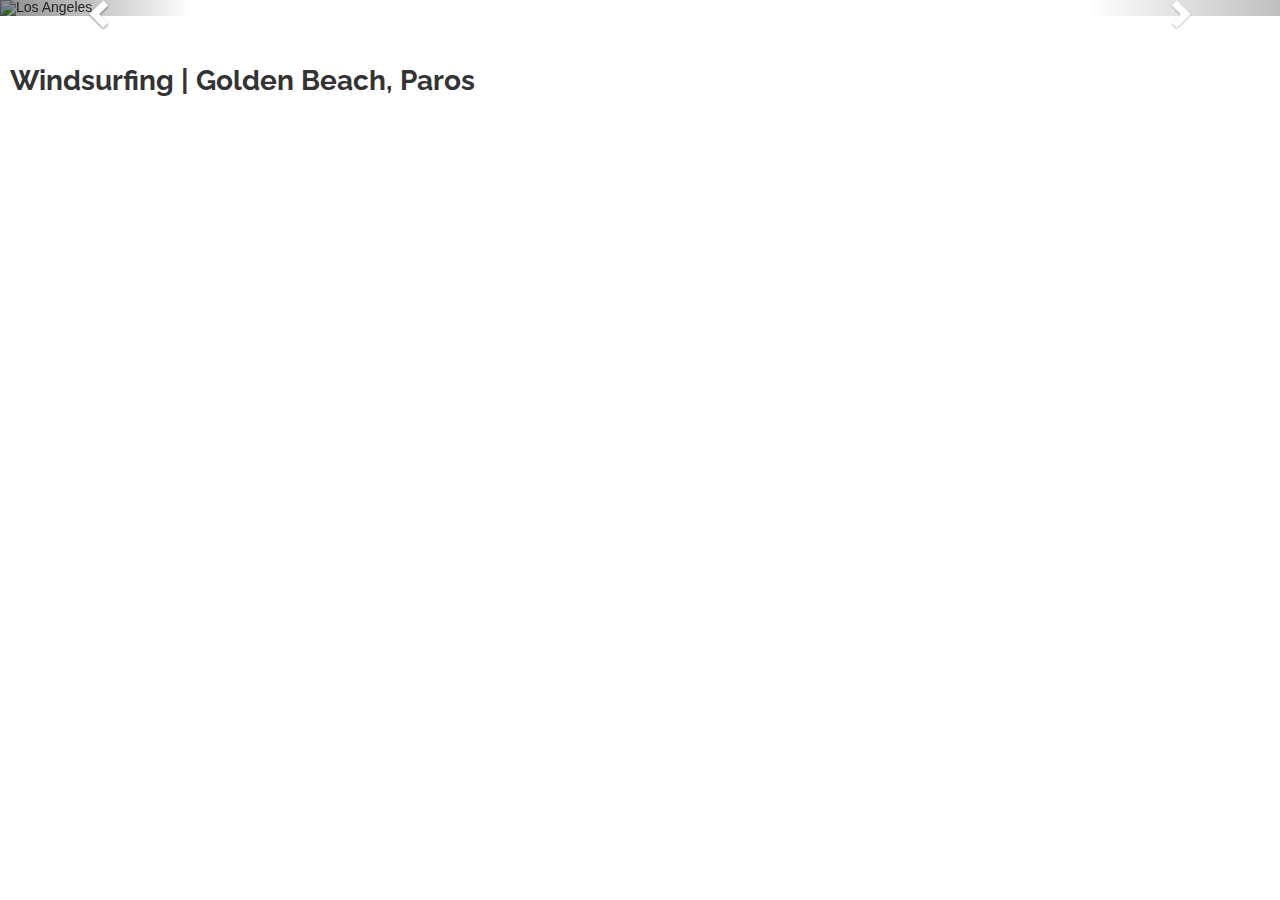
==== windsurf_index.html @ 18cd8be2 "Started working on the second page" ====
<html>
  <head>
    <meta charset="utf-8">
    <title>Winsurf Paros</title>
    <link rel="stylesheet" href="http://fonts.googleapis.com/css?family=Open+Sans:400,300,700|Raleway:300,400,500,700">
    <link rel="stylesheet" href="https://maxcdn.bootstrapcdn.com/bootstrap/3.2.0/css/bootstrap.min.css">
    <link rel="stylesheet" href="https://maxcdn.bootstrapcdn.com/font-awesome/4.3.0/css/font-awesome.min.css">
    <link rel="stylesheet" href="css/style.css">

    <!-- HTML5 Shim and Respond.js IE8 support of HTML5 elements and media queries -->
    <!-- Leave those next 4 lines if you care about users using IE8 -->
    <!--[if lt IE 9]>
      <script src="https://oss.maxcdn.com/html5shiv/3.7.2/html5shiv.min.js"></script>
      <script src="https://oss.maxcdn.com/respond/1.4.2/respond.min.js"></script>
    <![endif]-->
  </head>

  <body>
      <div id="myCarousel" class="carousel slide" data-ride="carousel">
  <!-- Indicators -->
  <ol class="carousel-indicators">
    <li data-target="#myCarousel" data-slide-to="0" class="active"></li>
    <li data-target="#myCarousel" data-slide-to="1"></li>
    <li data-target="#myCarousel" data-slide-to="2"></li>
  </ol>

  <!-- Wrapper for slides -->
  <div class="carousel-inner">
    <div class="item active">
      <img src="images/ksidia.jpg" alt="Los Angeles">
    </div>

    <div class="item">
      <img src="images/lakis.jpg" alt="Chicago">
    </div>

    <div class="item">
      <img src="images/beginners.jpg" alt="New York">
    </div>
  </div>

  <!-- Left and right controls -->
  <a class="left carousel-control" href="#myCarousel" data-slide="prev">
    <span class="glyphicon glyphicon-chevron-left"></span>
    <span class="sr-only">Previous</span>
  </a>
  <a class="right carousel-control" href="#myCarousel" data-slide="next">
    <span class="glyphicon glyphicon-chevron-right"></span>
    <span class="sr-only">Next</span>
  </a>
</div>
    <div class="wrapper-desc">
      <div class="container-desc">
        <h2 style="margin-top: 50px; margin-left: 10px;">Windsurfing | Golden Beach, Paros</h2>
      </div>
    </div>
  </body>
  <script src="https://ajax.googleapis.com/ajax/libs/jquery/3.3.1/jquery.min.js"></script>
  <script src="https://maxcdn.bootstrapcdn.com/bootstrap/3.3.7/js/bootstrap.min.js"></script>
  <script src="functions.js">
  </script>
</html>
---- css/style.css ----
@import url("components/avatar.css");
@import url("components/banner.css");
@import url("components/footer.css");
@import url("components/card.css");
@import url("components/form.css");
@import url("components/dateform.css");


body {
  margin: 0;
  font-family: Open-sans, sans-serif;
}
h1, h2, h3 {
  font-family: Raleway, Helvetica, sans-serif;
}
h2 {
  font-size: 28px;
  font-weight: bold;
  margin-bottom: 30px;
  margin-top: 0;
}
.padded {
  padding: 100px 0;
}
.wrapper-grey {
  background: #F4F4F4;
}

/*.list-features {
  margin-top: 100px;
}*/

.list-features img {
  height: 100px;
  width: 100px;
}

.feature-wrapper {
  padding-top: 80px;
  padding-bottom: 80px;
}

.feature-wrapper li {
  padding-left: 50px;
  padding-right: 50px;
}
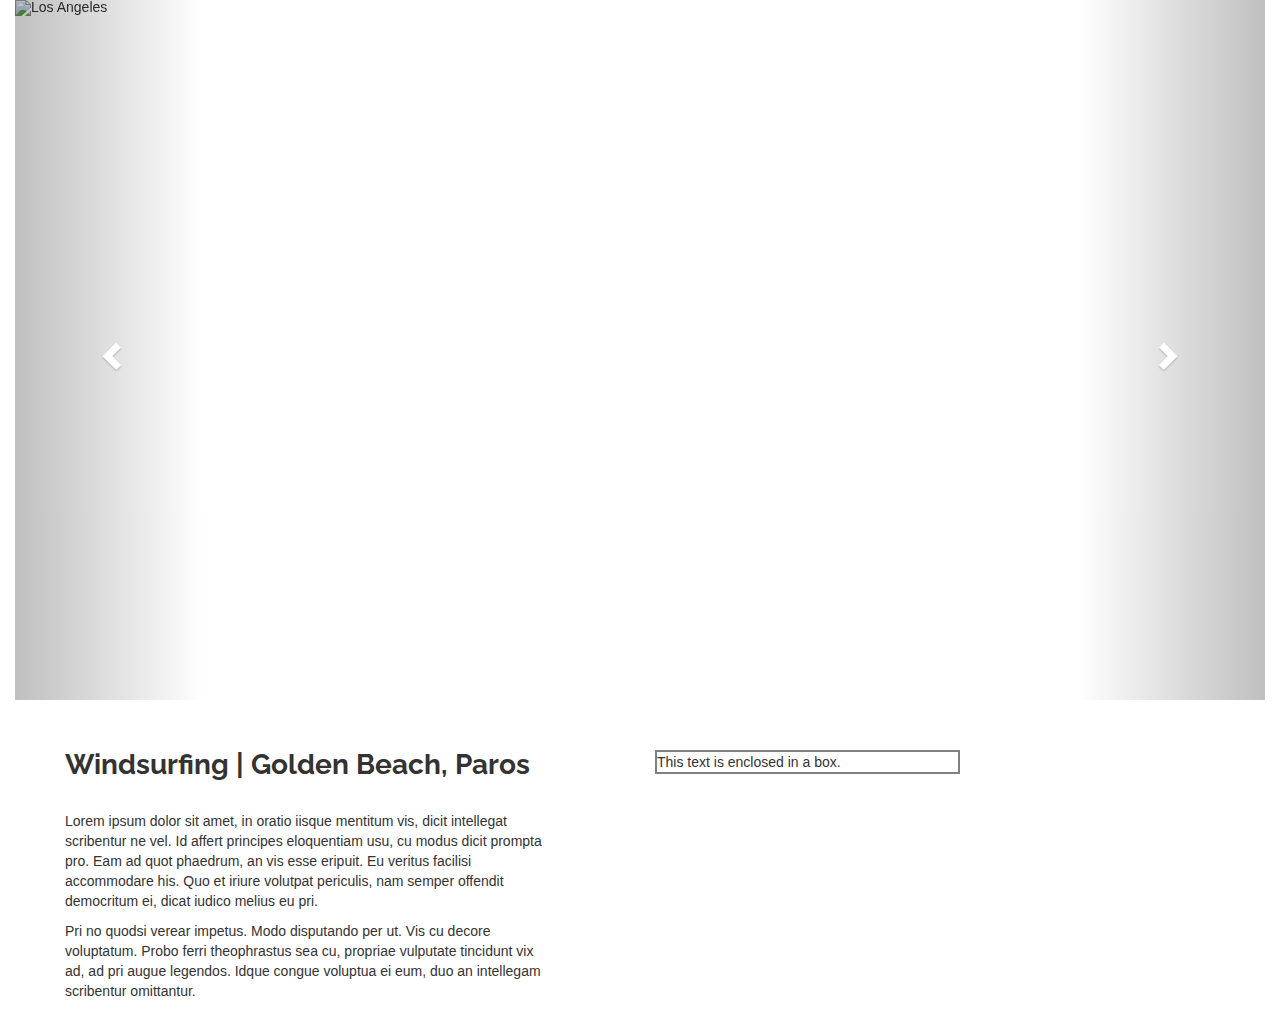
==== commit 5ee01d0f: "Created column layout for ws page, added logo and nav bar" ====
--- a/windsurf_index.html
+++ b/windsurf_index.html
@@ -4,7 +4,7 @@
     <title>Winsurf Paros</title>
     <link rel="stylesheet" href="http://fonts.googleapis.com/css?family=Open+Sans:400,300,700|Raleway:300,400,500,700">
     <link rel="stylesheet" href="https://maxcdn.bootstrapcdn.com/bootstrap/3.2.0/css/bootstrap.min.css">
-    <link rel="stylesheet" href="https://maxcdn.bootstrapcdn.com/font-awesome/4.3.0/css/font-awesome.min.css">
+    <link rel="stylesheet" href="https://maxcdn.bootstrapcdn.com/font-awesome/4.7.0/css/font-awesome.min.css">
     <link rel="stylesheet" href="css/style.css">
 
     <!-- HTML5 Shim and Respond.js IE8 support of HTML5 elements and media queries -->
@@ -16,44 +16,64 @@
   </head>
 
   <body>
-      <div id="myCarousel" class="carousel slide" data-ride="carousel">
-  <!-- Indicators -->
-  <ol class="carousel-indicators">
-    <li data-target="#myCarousel" data-slide-to="0" class="active"></li>
-    <li data-target="#myCarousel" data-slide-to="1"></li>
-    <li data-target="#myCarousel" data-slide-to="2"></li>
-  </ol>
+    <div class="container-fluid">
+    <div class="col-sm-12">
+    <div class="row">
+      <div id="myCarousel" style="height: 700px;" class="carousel slide" data-ride="carousel">
+      <!-- Indicators -->
+      <ol class="carousel-indicators">
+        <li data-target="#myCarousel" data-slide-to="0" class="active"></li>
+        <li data-target="#myCarousel" data-slide-to="1"></li>
+        <li data-target="#myCarousel" data-slide-to="2"></li>
+      </ol>
 
-  <!-- Wrapper for slides -->
-  <div class="carousel-inner">
-    <div class="item active">
-      <img src="images/ksidia.jpg" alt="Los Angeles">
+      <!-- Wrapper for slides -->
+      <div class="carousel-inner" style="height: inherit;">
+        <div class="item active">
+          <img src="images/ksidia.jpg" alt="Los Angeles">
+        </div>
+
+        <div class="item" style="height: inherit;">
+          <img src="images/lakis.jpg" alt="Chicago">
+        </div>
+
+        <div class="item" style="height: inherit;">
+          <img src="images/beginners.jpg" alt="New York">
+        </div>
+      </div>
     </div>
-
-    <div class="item">
-      <img src="images/lakis.jpg" alt="Chicago">
+    <!-- Left and right controls -->
+      <a class="left carousel-control" href="#myCarousel" data-slide="prev" style="height: 700px;">
+        <span class="glyphicon glyphicon-chevron-left"></span>
+        <span class="sr-only">Previous</span>
+      </a>
+      <a class="right carousel-control" href="#myCarousel" data-slide="next" style="height: 700px;">
+        <span class="glyphicon glyphicon-chevron-right"></span>
+        <span class="sr-only">Next</span>
+      </a>
     </div>
-
-    <div class="item">
-      <img src="images/beginners.jpg" alt="New York">
+    </div>
     </div>
   </div>
-
-  <!-- Left and right controls -->
-  <a class="left carousel-control" href="#myCarousel" data-slide="prev">
-    <span class="glyphicon glyphicon-chevron-left"></span>
-    <span class="sr-only">Previous</span>
-  </a>
-  <a class="right carousel-control" href="#myCarousel" data-slide="next">
-    <span class="glyphicon glyphicon-chevron-right"></span>
-    <span class="sr-only">Next</span>
-  </a>
-</div>
-    <div class="wrapper-desc">
-      <div class="container-desc">
-        <h2 style="margin-top: 50px; margin-left: 10px;">Windsurfing | Golden Beach, Paros</h2>
-      </div>
+  <div class="container-fluid">
+    <div class="row">
+      <div class="col-left col-xs-6 col-sm-6" style="margin-top: 50px; float: left; width: 40%; margin-left: 50px">
+          <h2 >Windsurfing | Golden Beach, Paros</h2>
+          <p>
+          Lorem ipsum dolor sit amet, in oratio iisque mentitum vis, dicit intellegat scribentur ne vel. Id affert principes eloquentiam usu, cu modus dicit prompta pro. Eam ad quot phaedrum, an vis esse eripuit. Eu veritus facilisi accommodare his. Quo et iriure volutpat periculis, nam semper offendit democritum ei, dicat iudico melius eu pri.
+          </p>
+          <p>
+          Pri no quodsi verear impetus. Modo disputando per ut. Vis cu decore voluptatum. Probo ferri theophrastus sea cu, propriae vulputate tincidunt vix ad, ad pri augue legendos. Idque congue voluptua ei eum, duo an intellegam scribentur omittantur.
+          </p>
+        </div>
+        <div class="col-right col-xs-6 col-sm-6" style="margin-top: 50px; float: right; width: 50%;">
+          <div class="boxed" style=" border: 2px solid grey; width: inherit;">
+            This text is enclosed in a box.
+          </div>
+        </div>
     </div>
+  </div>
+  </div>
   </body>
   <script src="https://ajax.googleapis.com/ajax/libs/jquery/3.3.1/jquery.min.js"></script>
   <script src="https://maxcdn.bootstrapcdn.com/bootstrap/3.3.7/js/bootstrap.min.js"></script>
--- a/css/style.css
+++ b/css/style.css
@@ -44,3 +44,49 @@
   padding-left: 50px;
   padding-right: 50px;
 }
+
+.top-nav {
+  position: relative;
+  width: 100%;
+  height: auto;
+  border-bottom: 1px solid #ccc;
+}
+
+.logo:link {
+  position: relative;
+  color: #484848;
+  display: inline-block;
+  transition: all 0.2s ease;
+  -webkit-transition: all 0.2s ease;
+  -moz-transition: all 0.2s ease;
+  -o-transition: all 0.2s ease;
+  float: left;
+}
+
+.logo img {
+  position: relative;
+  padding: : : 12px 18px;
+  vertical-align: middle;
+  border-right: 1px solid #ccc;
+}
+
+/* Nav search */
+
+.top-nav ul {
+  float: right;
+  margin: 16px 0;
+}
+
+.top-nav ul li {
+  display: inline-block;
+  margin: 0 30px;
+}
+
+.top-nav ul li a:link {
+  color: #484848;
+  font-size: 14px;
+}
+
+.top-nav ul li a:visited {
+  color: #484848;
+}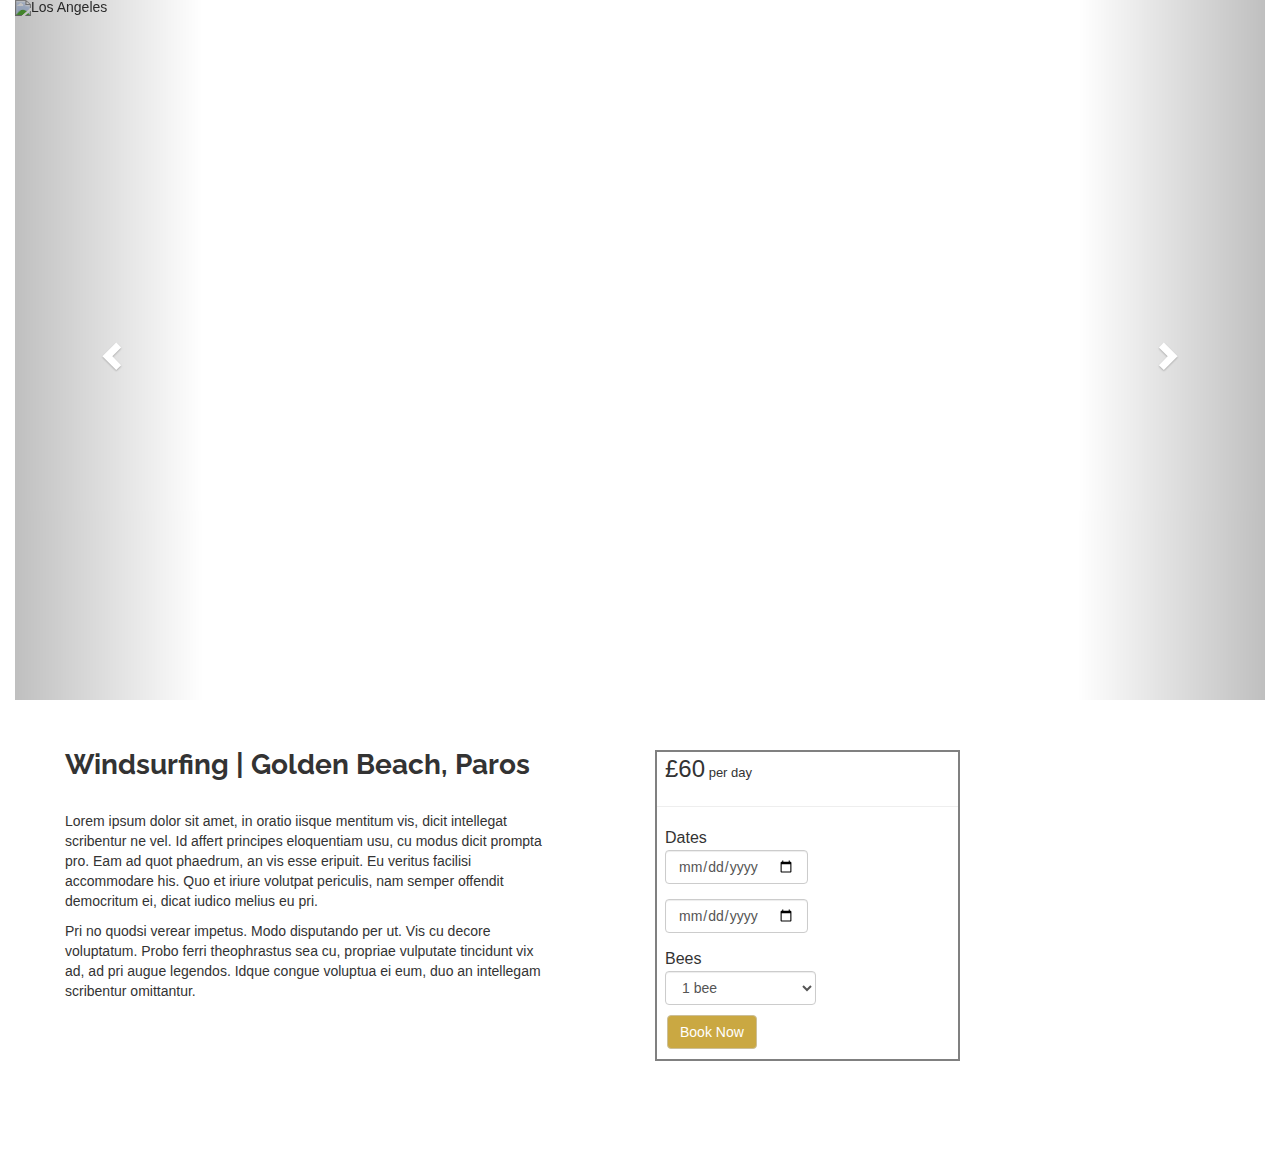
==== commit 34611a85: "Added booking box" ====
--- a/windsurf_index.html
+++ b/windsurf_index.html
@@ -15,7 +15,7 @@
     <![endif]-->
   </head>
 
-  <body>
+  <body style="margin-bottom: 100px;">
     <div class="container-fluid">
     <div class="col-sm-12">
     <div class="row">
@@ -28,16 +28,16 @@
       </ol>
 
       <!-- Wrapper for slides -->
-      <div class="carousel-inner" style="height: inherit;">
+      <div class="carousel-inner" style="max-width:100%; max-height:100%;">
         <div class="item active">
           <img src="images/ksidia.jpg" alt="Los Angeles">
         </div>
 
-        <div class="item" style="height: inherit;">
+        <div class="item" style="max-width:100%; max-height:100%;">
           <img src="images/lakis.jpg" alt="Chicago">
         </div>
 
-        <div class="item" style="height: inherit;">
+        <div class="item" style="max-width:100%; max-height:100%;">
           <img src="images/beginners.jpg" alt="New York">
         </div>
       </div>
@@ -68,7 +68,26 @@
         </div>
         <div class="col-right col-xs-6 col-sm-6" style="margin-top: 50px; float: right; width: 50%;">
           <div class="boxed" style=" border: 2px solid grey; width: inherit;">
-            This text is enclosed in a box.
+            <font size="5" style="margin-left:8px;">£60</font><font size="2"> per day</font>
+            <hr>
+            <font size="3" style="margin-left:8px;"> Dates</font>
+            <div class="form-group" style="margin-left:8px; margin-right:8px;">
+              <label class="sr-only" for="destination">Check In</label>
+              <input type="date" class="form-control" id="checkin_w" placeholder="Check In">
+            </div>
+          <div class="form-group" style="margin-left:8px; margin-right:8px;>
+            <label class="sr-only" for="activity"></label>
+            <input type="date" class="form-control" id="checkout_w" placeholder="Check Out">
+          </div>
+          <div class="row" style="margin-left:8px;">
+            <font size="3"> Bees</font>
+          </div>
+          <select class="form-control" style="margin-left:8px; margin-right:8px;">
+            <option value="1">1 bee</option>
+            <option value="2">2 bees</option>
+            <option value="3">3 bees</option>
+          </select>
+          <button type="search" class="btn btn-primary">Book Now</button>
           </div>
         </div>
     </div>
--- a/css/style.css
+++ b/css/style.css
@@ -89,4 +89,17 @@
 
 .top-nav ul li a:visited {
   color: #484848;
+}
+
+.btn {
+  margin: 10px;
+}
+
+.btn-primary {
+  background-color: #caa842;
+  border-color: #ccbf98;
+}
+
+.form-control {
+  width: 50%;
 }